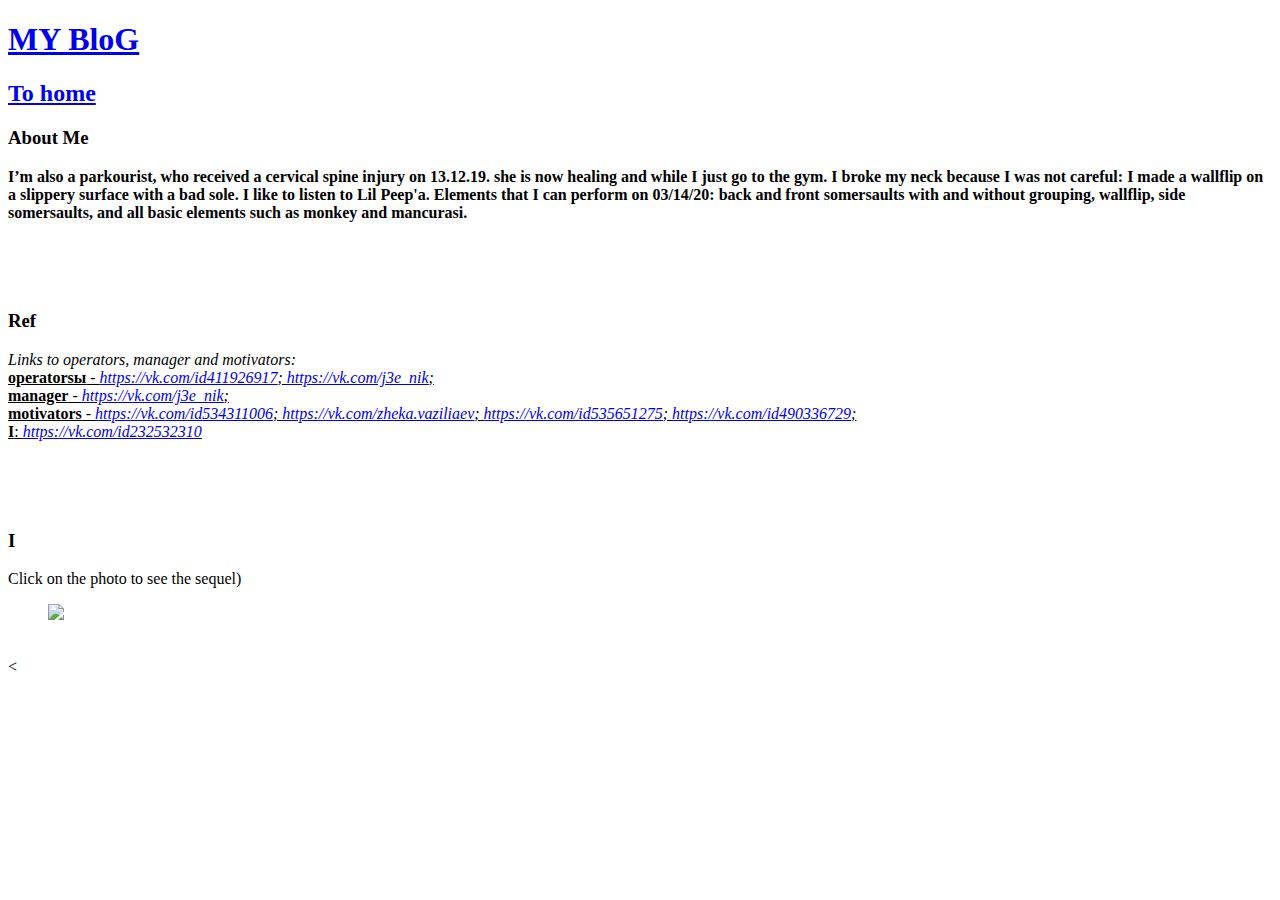
==== index-ENG.html @ 766208a7 "English version" ====
<!DOCTYPE html>
<html lang="Eng">
<head>
	<meta charset="utf-8">
	<title>Blog</title>
	<link rel="stylesheet" href="Style-ENG.css">
</head>
<body>
	<header>
		<h1 class="blog"><a href="index-ENG.html"> MY BloG</a></h1>
		<h2 class="home"><a href="index.html"> To home</a></h2>
	</header>
<main>
	<article>
		<h3>About Me</h3>

		<p><b> I’m also a parkourist, who received a cervical spine injury on 13.12.19. she is now healing and while I just go to the gym. I broke my neck because I was not careful: I made a wallflip on a slippery surface with a bad sole. I like to listen to Lil Peep'a. Elements that I can perform on 03/14/20: back and front somersaults with and without grouping, wallflip, side somersaults, and all basic elements such as monkey and mancurasi.</b></p><br><br><br>

			<h3>Ref</h3>

		<p class="text"><em>Links to operators, manager and motivators:</em><br>
            <ins><b>operatorsы</b> - <i><a href="https://vk.com/id411926917">https://vk.com/id411926917</a>; <a href="https://vk.com/j3e_nik">https://vk.com/j3e_nik</a>;</i><br>
            <b>manager</b> - <i><a href="https://vk.com/j3e_nik">https://vk.com/j3e_nik</a>;</i><br>
            <b>motivators</b> - <i><a href="https://vk.com/id534311006">https://vk.com/id534311006</a>; <a href="https://vk.com/zheka.vaziliaev">https://vk.com/zheka.vaziliaev</a>; <a href="https://vk.com/id535651275">https://vk.com/id535651275</a>; <a href="https://vk.com/id490336729">https://vk.com/id490336729</a>;</i><br>
            <strong>I</strong>: <i><a href="https://vk.com/id232532310">https://vk.com/id232532310</a></i></ins></p><br><br><br>

				<h3>I</h3>

		 <p class="text1">Click on the photo to see the sequel)</p>
        <figure>
          <figcaption>
              <a href="index2.html">
                   <img src="https://user-images.githubusercontent.com/62559922/77343730-3bb25200-6d43-11ea-9205-e0bbf9d6cb74.jpg"><br><br>
              </a>     
          </figcaption>
        </figure><
	</article>
</main>

</body>
</html>
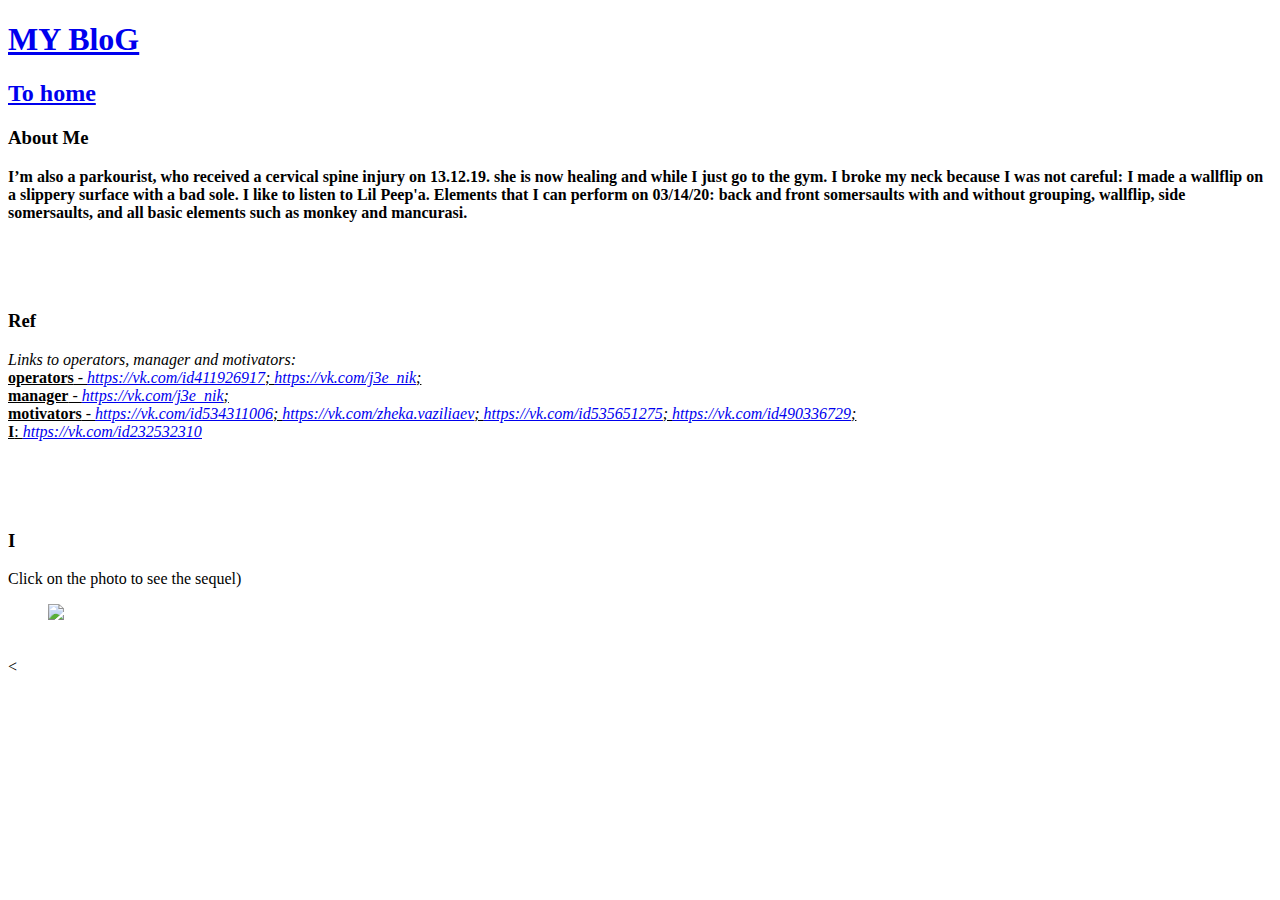
==== commit 41b86299: "operatorsы" ====
--- a/index-ENG.html
+++ b/index-ENG.html
@@ -19,7 +19,7 @@
 			<h3>Ref</h3>
 
 		<p class="text"><em>Links to operators, manager and motivators:</em><br>
-            <ins><b>operatorsы</b> - <i><a href="https://vk.com/id411926917">https://vk.com/id411926917</a>; <a href="https://vk.com/j3e_nik">https://vk.com/j3e_nik</a>;</i><br>
+            <ins><b>operators</b> - <i><a href="https://vk.com/id411926917">https://vk.com/id411926917</a>; <a href="https://vk.com/j3e_nik">https://vk.com/j3e_nik</a>;</i><br>
             <b>manager</b> - <i><a href="https://vk.com/j3e_nik">https://vk.com/j3e_nik</a>;</i><br>
             <b>motivators</b> - <i><a href="https://vk.com/id534311006">https://vk.com/id534311006</a>; <a href="https://vk.com/zheka.vaziliaev">https://vk.com/zheka.vaziliaev</a>; <a href="https://vk.com/id535651275">https://vk.com/id535651275</a>; <a href="https://vk.com/id490336729">https://vk.com/id490336729</a>;</i><br>
             <strong>I</strong>: <i><a href="https://vk.com/id232532310">https://vk.com/id232532310</a></i></ins></p><br><br><br>
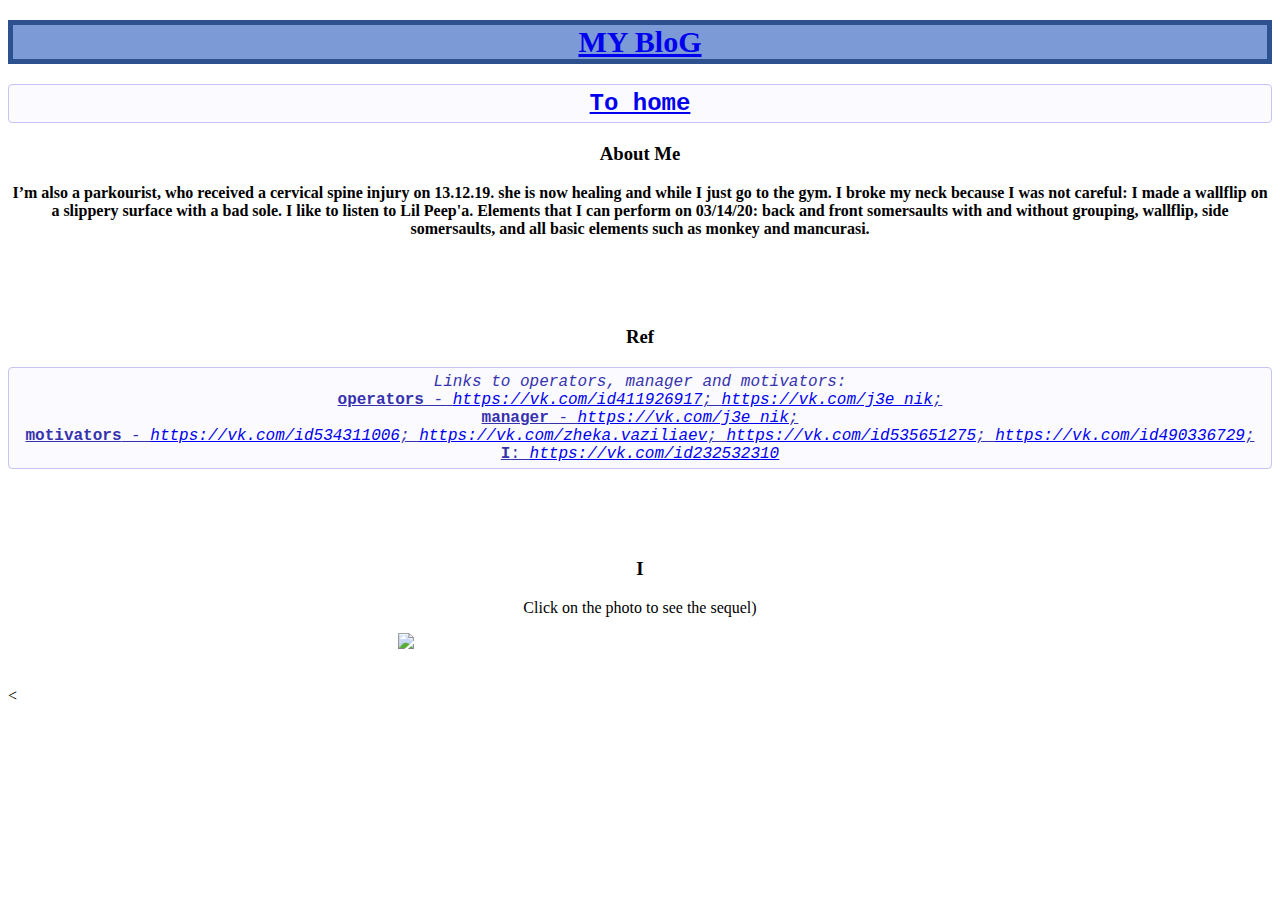
==== commit 8696412e: "css" ====
--- a/index-ENG.html
+++ b/index-ENG.html
@@ -1,9 +1,10 @@
 <!DOCTYPE html>
 <html lang="Eng">
 <head>
+	<link rel="icon" href="https://user-images.githubusercontent.com/62559922/77349347-f2b2cb80-6d4b-11ea-800a-41e18f2f0f28.jpg">
 	<meta charset="utf-8">
 	<title>Blog</title>
-	<link rel="stylesheet" href="Style-ENG.css">
+	<link rel="stylesheet" href="style-ENG.css">
 </head>
 <body>
 	<header>
--- a/style-ENG.css
+++ b/style-ENG.css
@@ -0,0 +1,42 @@
+.blog {
+	text-align: center;
+	vertical-align: top;
+	font-size: 30px;
+	margin-top: 20px;
+	background-color: rgba(68, 112, 196, 0.7);
+  	border: 5px solid #2d508f;
+  	color: #32FF00;
+ }
+
+ h3 {
+ 	text-align: center;
+ }
+
+ p{
+ 	text-align: center;
+ }
+
+ img {
+ 	margin-left: 350px;
+ }
+
+.text {
+ 	padding: 5px;
+	margin-left: center;
+ 	background-color: #fafaff;
+  	border: 1px solid #c6c4f4;
+ 	border-radius: 4px;
+  	color: #3632ad;
+ 	font-family: "Courier New", "Courier", monospace;
+ }
+
+ .home {
+ 	text-align: center;
+ 	padding: 5px;
+	margin-left: center;
+ 	background-color: #fafaff;
+  	border: 1px solid #c6c4f4;
+ 	border-radius: 4px;
+  	color: #3632ad;
+ 	font-family: "Courier New", "Courier", monospace;
+ }